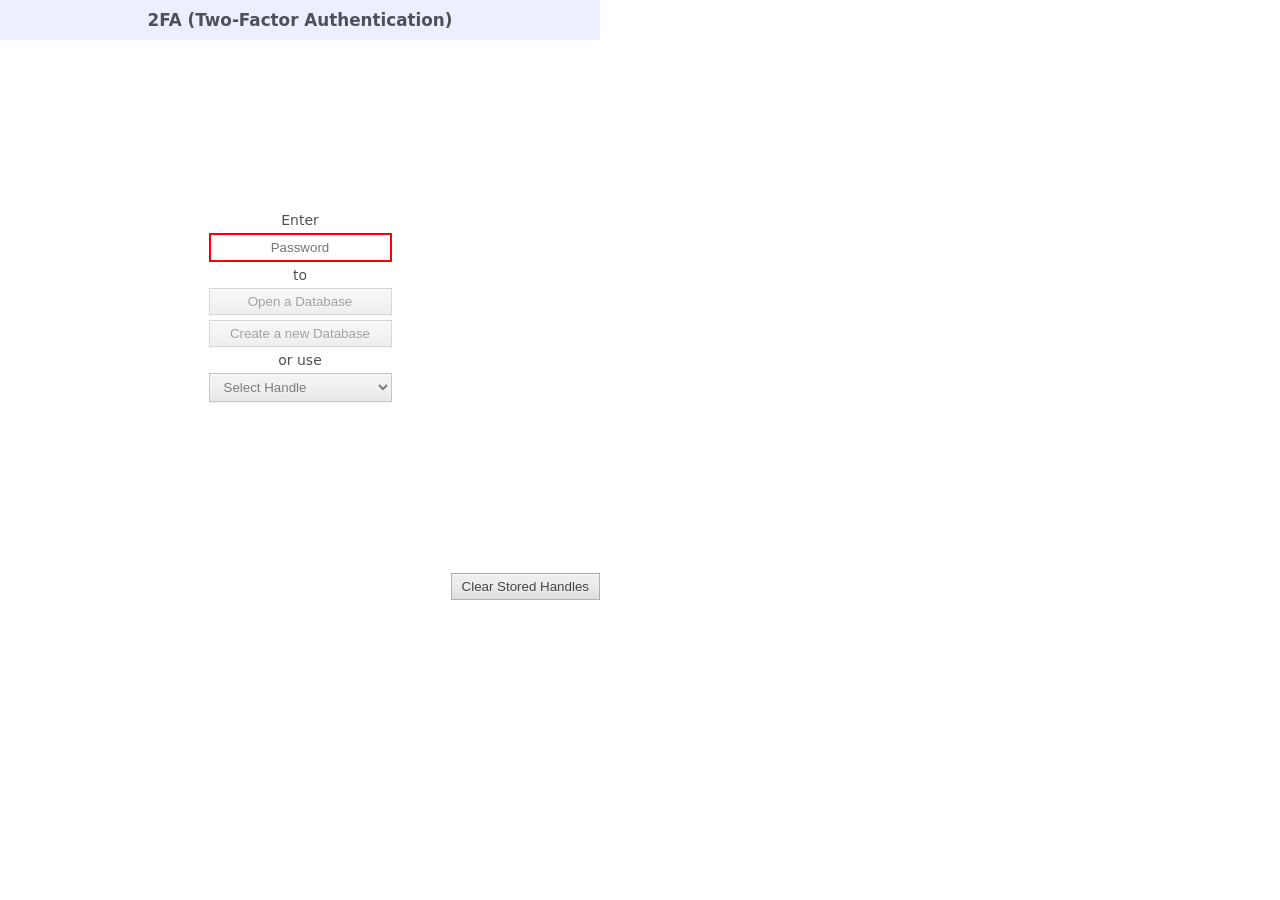
==== v3/data/popup/index.html @ 7836e294 "moving to GT" ====
<!DOCTYPE html>
<html>
<head>
  <meta charset="utf-8">
  <meta name="viewport" content="width=device-width, initial-scale=1">
  <title>2FA (Two-Factor Authentication)</title>
  <link rel="stylesheet" type="text/css" href="index.css">
</head>
<body class="popup">
  <iframe src="start/index.html" id="app-frame"></iframe>
  <script src="index.js"></script>
</body>
</html>
---- v3/data/popup/index.css ----
body {
  margin: 0;
  height: 100vh;
  display: flex;

  &.popup {
    width: 600px;
    height: 600px;
  }
}
iframe {
  width: 100%;
  height: 100%;
  border: none;
}
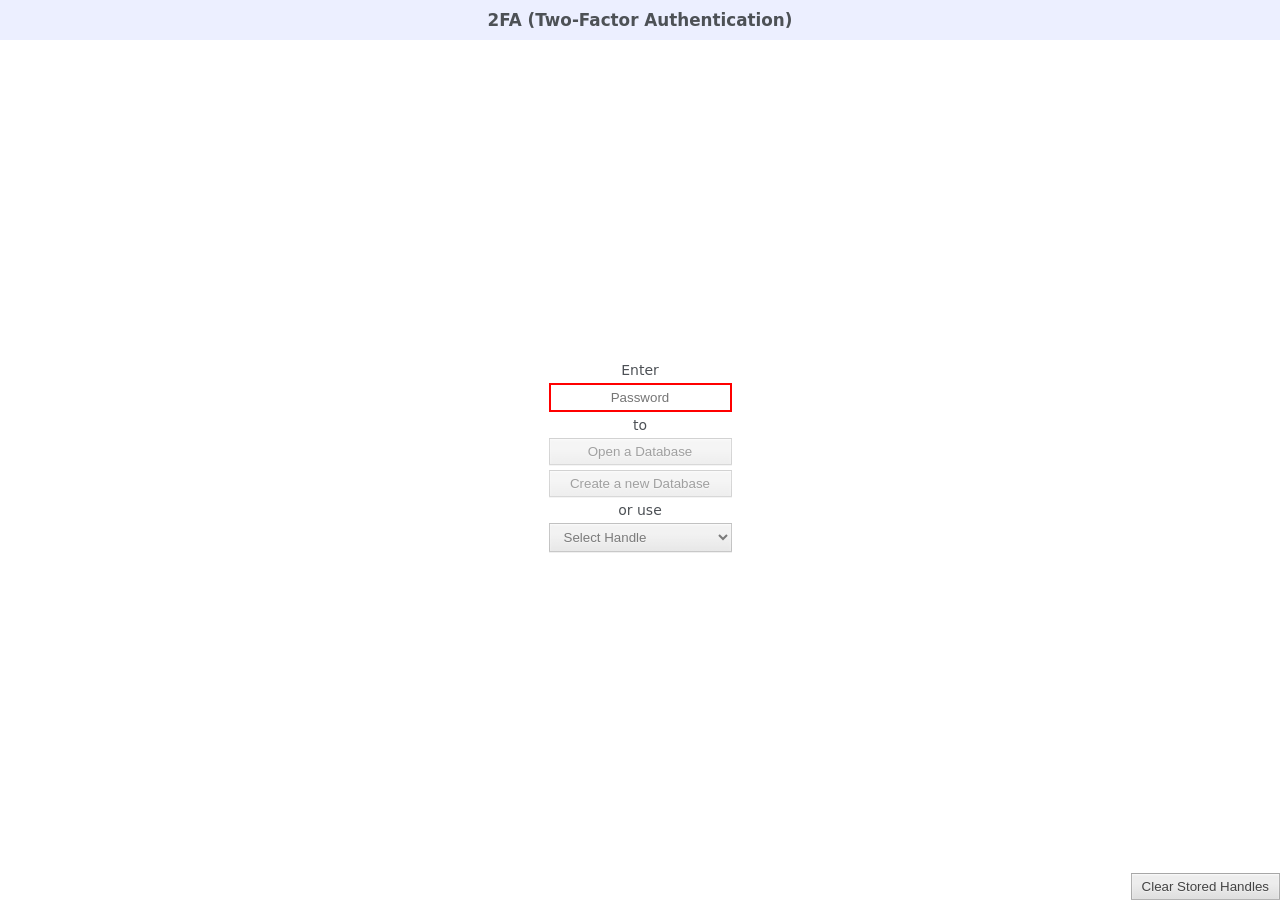
==== commit b6098bdc: "version 0.1.1" ====
--- a/v3/data/popup/index.html
+++ b/v3/data/popup/index.html
@@ -6,8 +6,10 @@
   <title>2FA (Two-Factor Authentication)</title>
   <link rel="stylesheet" type="text/css" href="index.css">
 </head>
-<body class="popup">
+<body>
+  <notification-view id="toast"></notification-view>
   <iframe src="start/index.html" id="app-frame"></iframe>
-  <script src="index.js"></script>
+  <script src="notify/notification-view.js"></script>
+  <script type="module" src="index.mjs"></script>
 </body>
 </html>
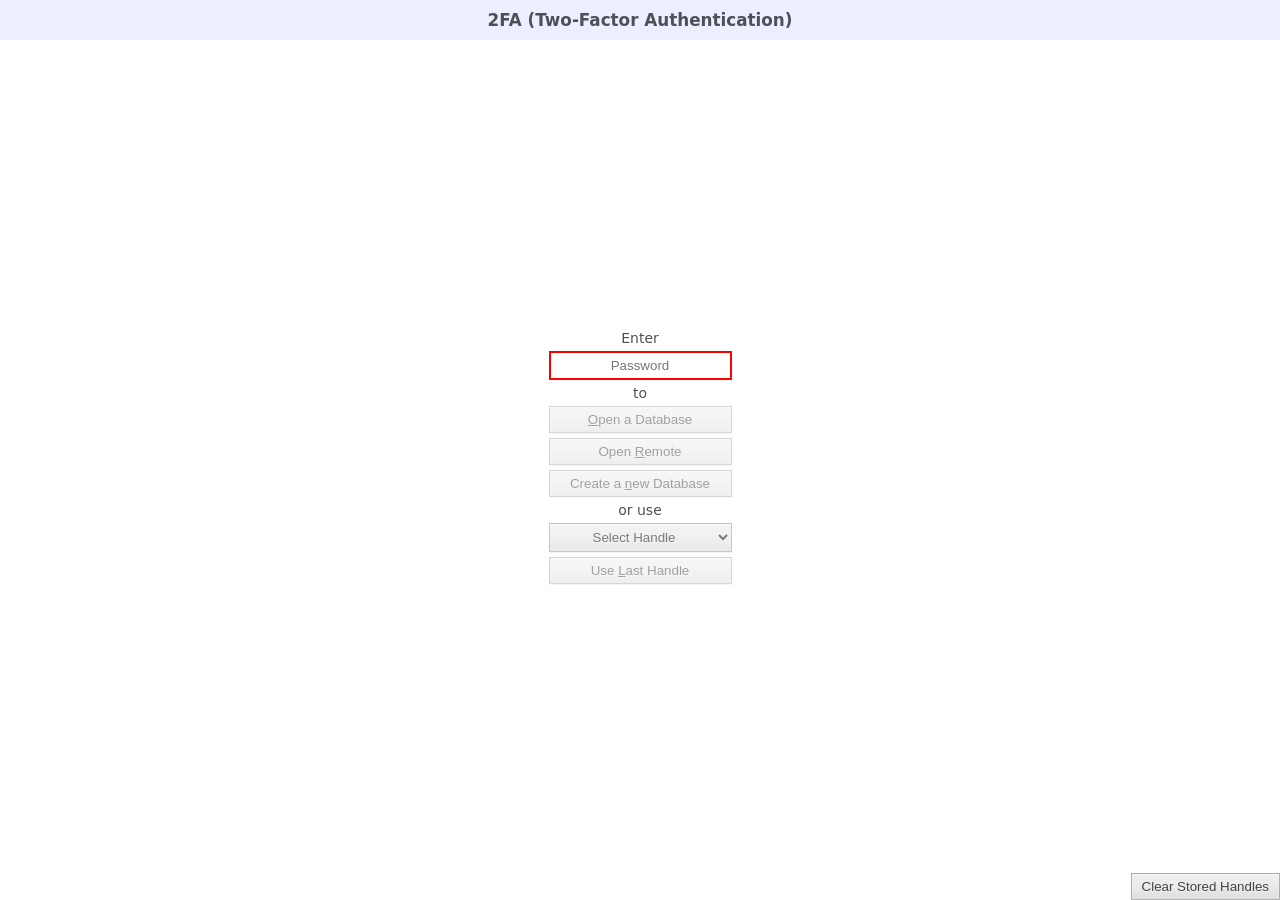
==== commit 3384eed4: "external access and MCP support" ====
--- a/v3/data/popup/index.html
+++ b/v3/data/popup/index.html
@@ -10,6 +10,7 @@
   <notification-view id="toast"></notification-view>
   <iframe src="start/index.html" id="app-frame"></iframe>
   <script src="notify/notification-view.js"></script>
+  <script src="agent.js"></script>
   <script type="module" src="index.mjs"></script>
 </body>
 </html>
